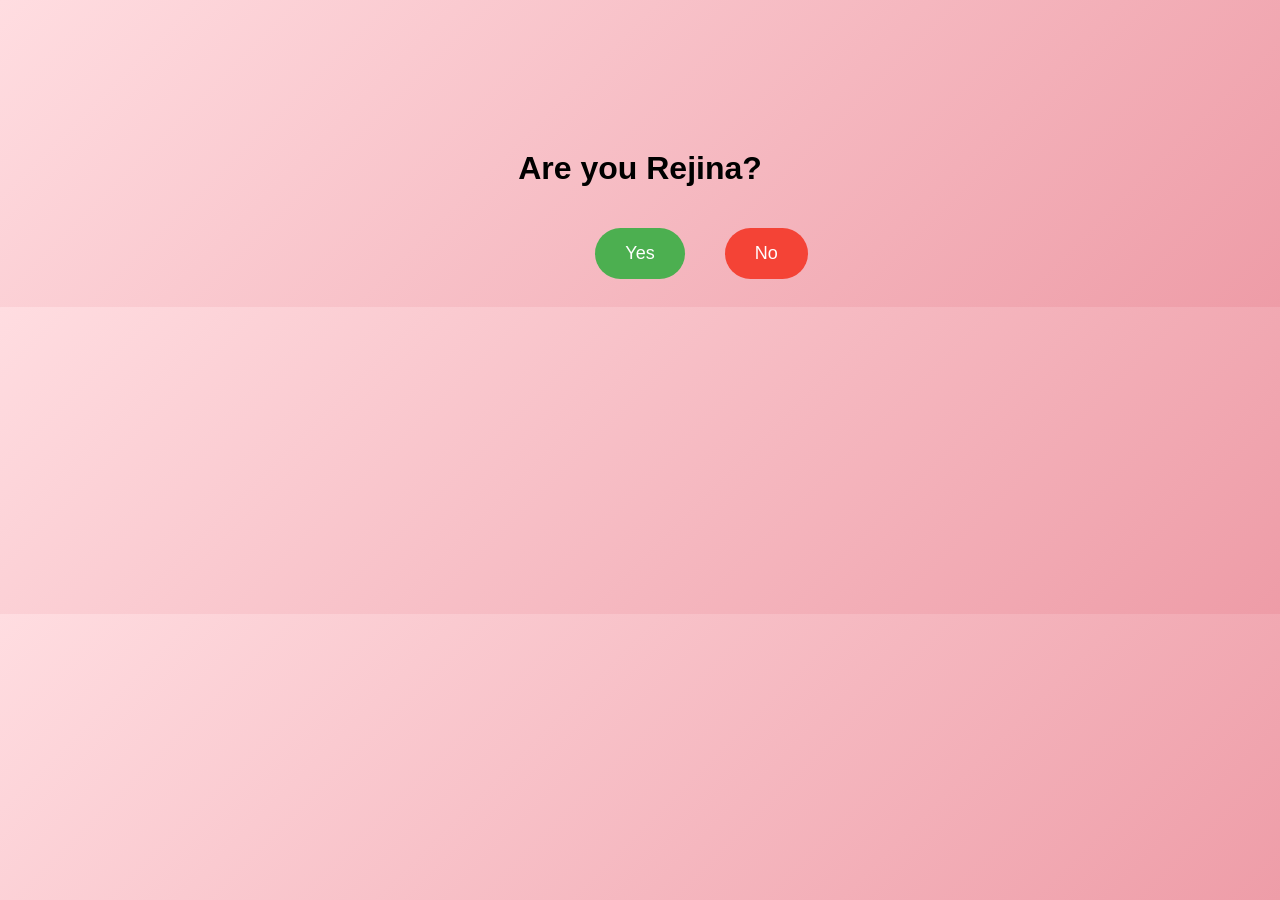
==== index.html @ bcf721ee "Add files via upload" ====
<!DOCTYPE html>
<html>
<head>
<meta charset="UTF-8">
<title>Question</title>
<style>
body {
    font-family: Arial;
    text-align: center;
    margin-top: 150px;
    background: linear-gradient(135deg,#ffdde1,#ee9ca7);
}
button {
    padding: 15px 30px;
    font-size: 18px;
    margin: 20px;
    border: none;
    border-radius: 30px;
    cursor: pointer;
}
#yes { background: #4CAF50; color: white; }
#no { background: #f44336; color: white; position: absolute; }
</style>
</head>
<body>

<h1>Are you Rejina?</h1>

<button id="yes" onclick="location.href='page1.html'">Yes</button>
<button id="no">No</button>

<script>
const noBtn = document.getElementById("no");

noBtn.addEventListener("mouseover", () => {
    const x = Math.random() * window.innerWidth;
    const y = Math.random() * window.innerHeight;
    noBtn.style.left = x + "px";
    noBtn.style.top = y + "px";
});
</script>

</body>
</html>
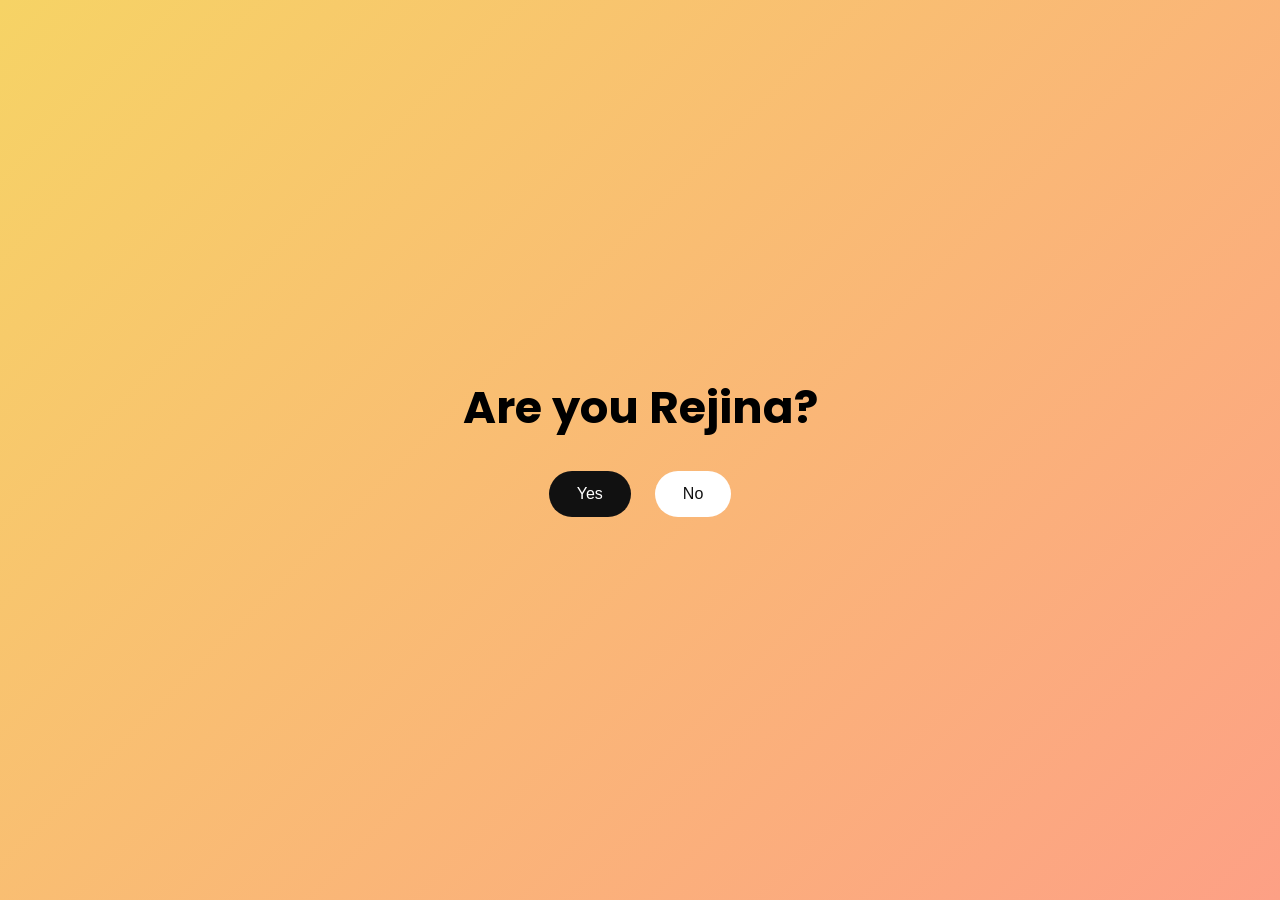
==== commit 69d730b6: "Add files via upload" ====
--- a/index.html
+++ b/index.html
@@ -1,43 +1,35 @@
 <!DOCTYPE html>
 <html>
 <head>
-<meta charset="UTF-8">
+<meta name="viewport" content="width=device-width, initial-scale=1.0">
 <title>Question</title>
-<style>
-body {
-    font-family: Arial;
-    text-align: center;
-    margin-top: 150px;
-    background: linear-gradient(135deg,#ffdde1,#ee9ca7);
-}
-button {
-    padding: 15px 30px;
-    font-size: 18px;
-    margin: 20px;
-    border: none;
-    border-radius: 30px;
-    cursor: pointer;
-}
-#yes { background: #4CAF50; color: white; }
-#no { background: #f44336; color: white; position: absolute; }
-</style>
+<link href="https://fonts.googleapis.com/css2?family=Poppins:wght@400;600&display=swap" rel="stylesheet">
+<link rel="stylesheet" href="style.css">
 </head>
 <body>
 
-<h1>Are you Rejina?</h1>
-
-<button id="yes" onclick="location.href='page1.html'">Yes</button>
-<button id="no">No</button>
+<div class="container">
+    <h1>Are you Rejina?</h1>
+    <button class="primary" onclick="location.href='page1.html'">Yes</button>
+    <button class="secondary" id="noBtn">No</button>
+</div>
 
 <script>
-const noBtn = document.getElementById("no");
+const noBtn = document.getElementById("noBtn");
 
-noBtn.addEventListener("mouseover", () => {
-    const x = Math.random() * window.innerWidth;
-    const y = Math.random() * window.innerHeight;
-    noBtn.style.left = x + "px";
-    noBtn.style.top = y + "px";
-});
+noBtn.addEventListener("mouseover", moveButton);
+noBtn.addEventListener("click", moveButton);
+
+function moveButton() {
+    const maxX = window.innerWidth - noBtn.offsetWidth - 20;
+    const maxY = window.innerHeight - noBtn.offsetHeight - 20;
+    const randomX = Math.random() * maxX;
+    const randomY = Math.random() * maxY;
+
+    noBtn.style.position = "fixed";
+    noBtn.style.left = randomX + "px";
+    noBtn.style.top = randomY + "px";
+}
 </script>
 
 </body>
--- a/style.css
+++ b/style.css
@@ -0,0 +1,63 @@
+* {
+    margin: 0;
+    padding: 0;
+    box-sizing: border-box;
+}
+
+body {
+    font-family: 'Poppins', sans-serif;
+    min-height: 100vh;
+    display: flex;
+    justify-content: center;
+    align-items: center;
+    text-align: center;
+    background: linear-gradient(135deg, #f6d365, #fda085);
+    padding: 20px;
+}
+
+.container {
+    max-width: 500px;
+    width: 100%;
+}
+
+h1 {
+    font-size: clamp(1.8rem, 5vw, 2.8rem);
+    margin-bottom: 20px;
+}
+
+h2 {
+    font-size: clamp(1.2rem, 4vw, 1.5rem);
+    margin-bottom: 30px;
+}
+
+button {
+    padding: 14px 28px;
+    margin: 10px;
+    font-size: 16px;
+    border: none;
+    border-radius: 40px;
+    cursor: pointer;
+    transition: 0.3s ease;
+    position: relative;
+}
+
+button:hover {
+    transform: scale(1.08);
+}
+
+.primary {
+    background: #111;
+    color: white;
+}
+
+.secondary {
+    background: #fff;
+    color: #111;
+}
+
+img {
+    width: 100%;
+    max-width: 320px;
+    border-radius: 20px;
+    margin-top: 20px;
+}
